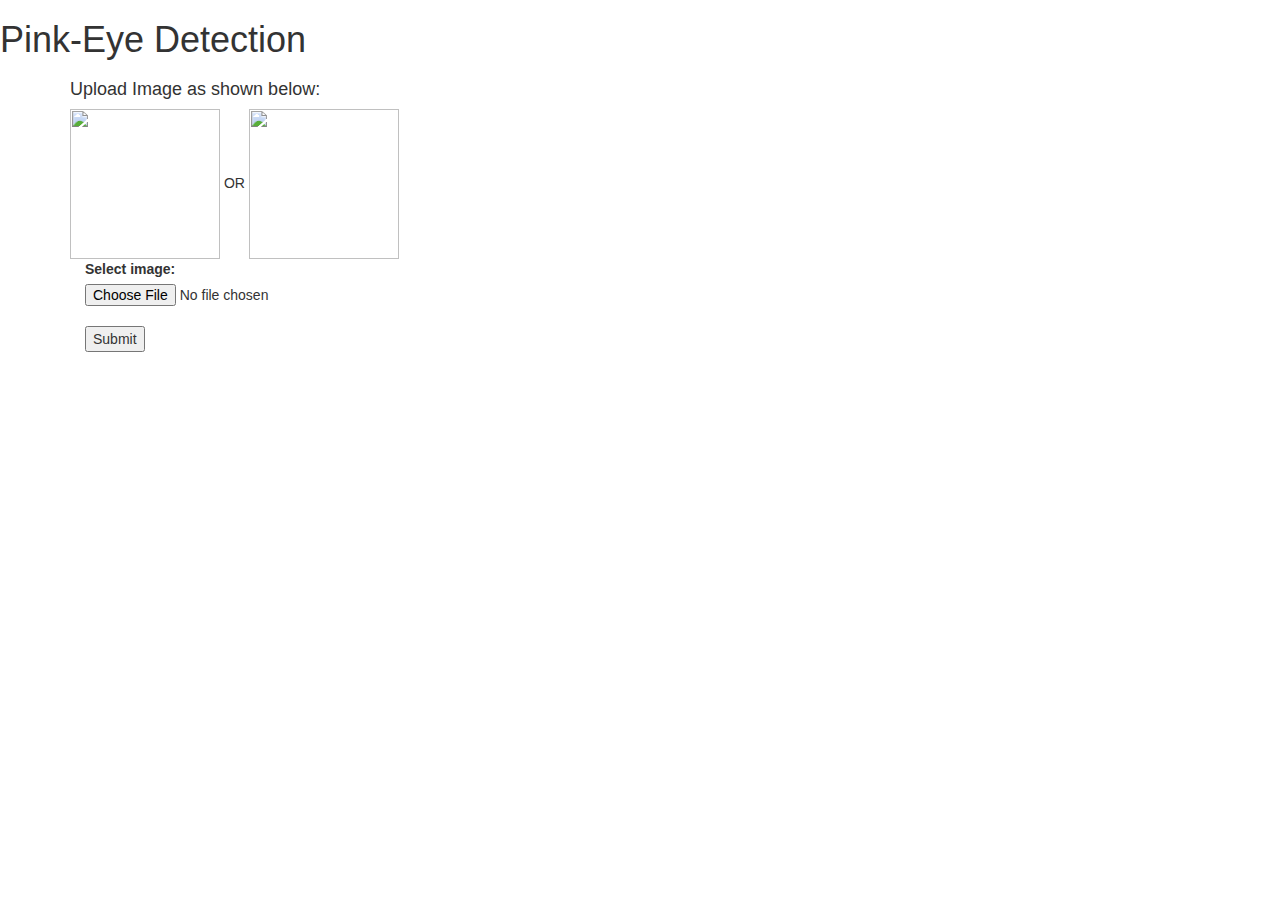
==== templates/index.html @ 9819ae81 "First Commit" ====
<!DOCTYPE html>
<html>

<head>
	<title>Detect Pink Eye</title>
	<link rel="stylesheet" href="https://maxcdn.bootstrapcdn.com/bootstrap/3.3.7/css/bootstrap.min.css" integrity="sha384-BVYiiSIFeK1dGmJRAkycuHAHRg32OmUcww7on3RYdg4Va+PmSTsz/K68vbdEjh4u" crossorigin="anonymous">
	<link rel="stylesheet" href="{{ url_for('static', filename='css/style.css') }}">
</head>

<body>

	<div class="header">
		<h1>Pink-Eye Detection</h1>
	</div>

	<div class="container sample">
		<h4>Upload Image as shown below:</h4>
		<img src="./static/sample1.jpg" height="150" width="150" alt="">
		OR
		<img src="./static/sample2.jpeg" height="150" width="150" alt="">
	</div>

	<div class="container upload">

		<form action="/" method="post" enctype=multipart/form-data> <div class="container">
			<label>Select image: </label>
			<input type="file" name="imageUpload" accept="image/*"></input><br>
			<input type="submit" name=""></input>
	</div>


	</form>
	</div>

</body>

</html>
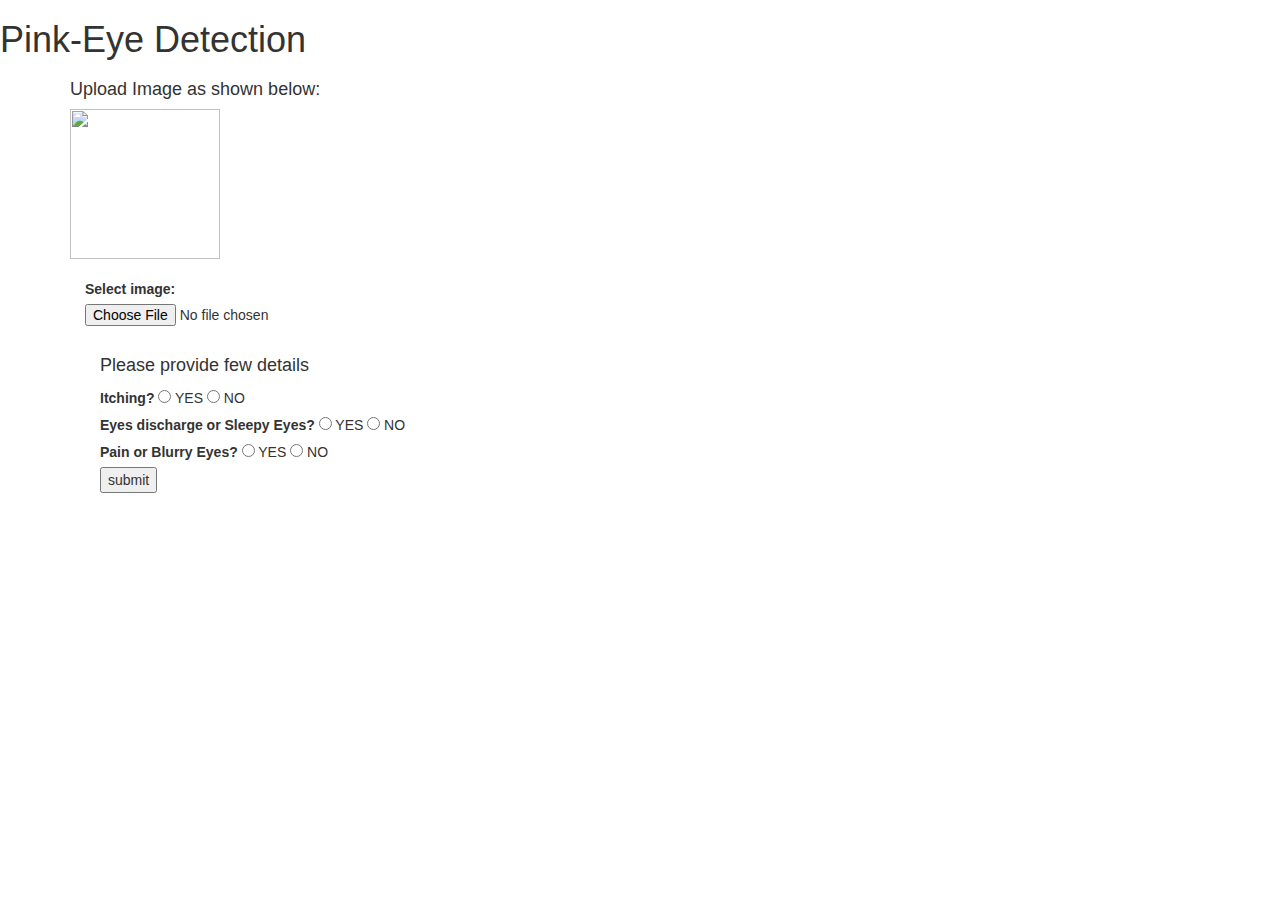
==== commit 3642113b: "latest commit modified UI" ====
--- a/templates/index.html
+++ b/templates/index.html
@@ -4,7 +4,7 @@
 <head>
 	<title>Detect Pink Eye</title>
 	<link rel="stylesheet" href="https://maxcdn.bootstrapcdn.com/bootstrap/3.3.7/css/bootstrap.min.css" integrity="sha384-BVYiiSIFeK1dGmJRAkycuHAHRg32OmUcww7on3RYdg4Va+PmSTsz/K68vbdEjh4u" crossorigin="anonymous">
-	<link rel="stylesheet" href="{{ url_for('static', filename='css/style.css') }}">
+	<link rel="stylesheet" href="{{ url_for('static', filename='css/style.css') }}"> 
 </head>
 
 <body>
@@ -13,24 +13,36 @@
 		<h1>Pink-Eye Detection</h1>
 	</div>
 
-	<div class="container sample">
+	<div class="container">
 		<h4>Upload Image as shown below:</h4>
 		<img src="./static/sample1.jpg" height="150" width="150" alt="">
-		OR
-		<img src="./static/sample2.jpeg" height="150" width="150" alt="">
 	</div>
 
-	<div class="container upload">
+	<div class="container">
+		<form action="/" method="post" enctype=multipart/form-data> <div class="container">
+			<br>
+			<label>Select image: </label>
+			<input type="file" name="imageUpload" accept="image/*" id="input-file"></input><br>
 
-		<form action="/" method="post" enctype=multipart/form-data> <div class="container">
-			<label>Select image: </label>
-			<input type="file" name="imageUpload" accept="image/*"></input><br>
-			<input type="submit" name=""></input>
+			<div class="container">
+
+          <h4>Please provide few details</h4>
+
+          <label>Itching?</label>
+          <input type="radio" name="itching" value="1" required> YES </input>
+          <input type="radio" name="itching" value="0"> NO </input><br>
+
+          <label>Eyes discharge or Sleepy Eyes?</label>
+          <input type="radio" name="discharge" value="1" required> YES </input>
+          <input type="radio" name="discharge" value="0"> NO </input><br>
+
+          <label>Pain or Blurry Eyes?</label>
+          <input type="radio" name="pain_blur" value="1" required> YES </input>
+          <input type="radio" name="pain_blur" value="0"> NO </input><br>
+
+          <button type="submit">submit</button>
 	</div>
 
-
-	</form>
-	</div>
 
 </body>
 
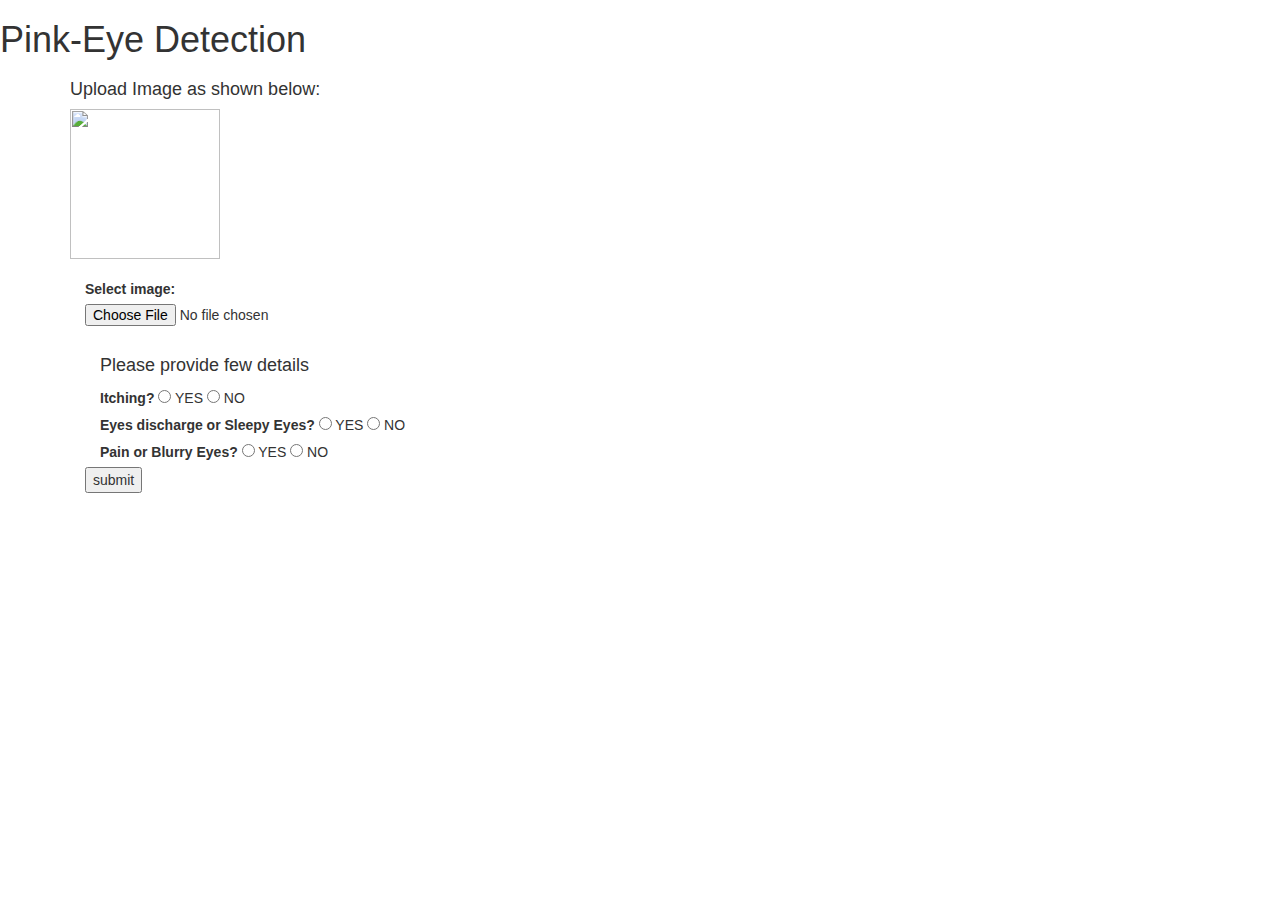
==== commit 3c595c73: "latest update on index html alignment" ====
--- a/templates/index.html
+++ b/templates/index.html
@@ -19,30 +19,34 @@
 	</div>
 
 	<div class="container">
-		<form action="/" method="post" enctype=multipart/form-data> <div class="container">
-			<br>
-			<label>Select image: </label>
-			<input type="file" name="imageUpload" accept="image/*" id="input-file"></input><br>
+		<form action="/" method="post" enctype=multipart/form-data> 
 
-			<div class="container">
+			<div class="container"><br>
+				<label>Select image: </label>
+				<input type="file" name="imageUpload" accept="image/*" id="input-file"></input><br>
 
-          <h4>Please provide few details</h4>
+				<div class="container">
 
-          <label>Itching?</label>
-          <input type="radio" name="itching" value="1" required> YES </input>
-          <input type="radio" name="itching" value="0"> NO </input><br>
+	          		<h4>Please provide few details</h4>
 
-          <label>Eyes discharge or Sleepy Eyes?</label>
-          <input type="radio" name="discharge" value="1" required> YES </input>
-          <input type="radio" name="discharge" value="0"> NO </input><br>
+	          		<label>Itching?</label>
+    	      		<input type="radio" name="itching" value="1" required> YES </input>
+        	  		<input type="radio" name="itching" value="0"> NO </input><br>
 
-          <label>Pain or Blurry Eyes?</label>
-          <input type="radio" name="pain_blur" value="1" required> YES </input>
-          <input type="radio" name="pain_blur" value="0"> NO </input><br>
+          			<label>Eyes discharge or Sleepy Eyes?</label>
+          			<input type="radio" name="discharge" value="1" required> YES </input>
+          			<input type="radio" name="discharge" value="0"> NO </input><br>
 
-          <button type="submit">submit</button>
+    	      		<label>Pain or Blurry Eyes?</label>
+        	  		<input type="radio" name="pain_blur" value="1" required> YES </input>
+         			<input type="radio" name="pain_blur" value="0"> NO </input><br>
+
+         		</div>
+         		
+          		<button type="submit">submit</button>
+			</div>
+		</form>
 	</div>
-
 
 </body>
 
